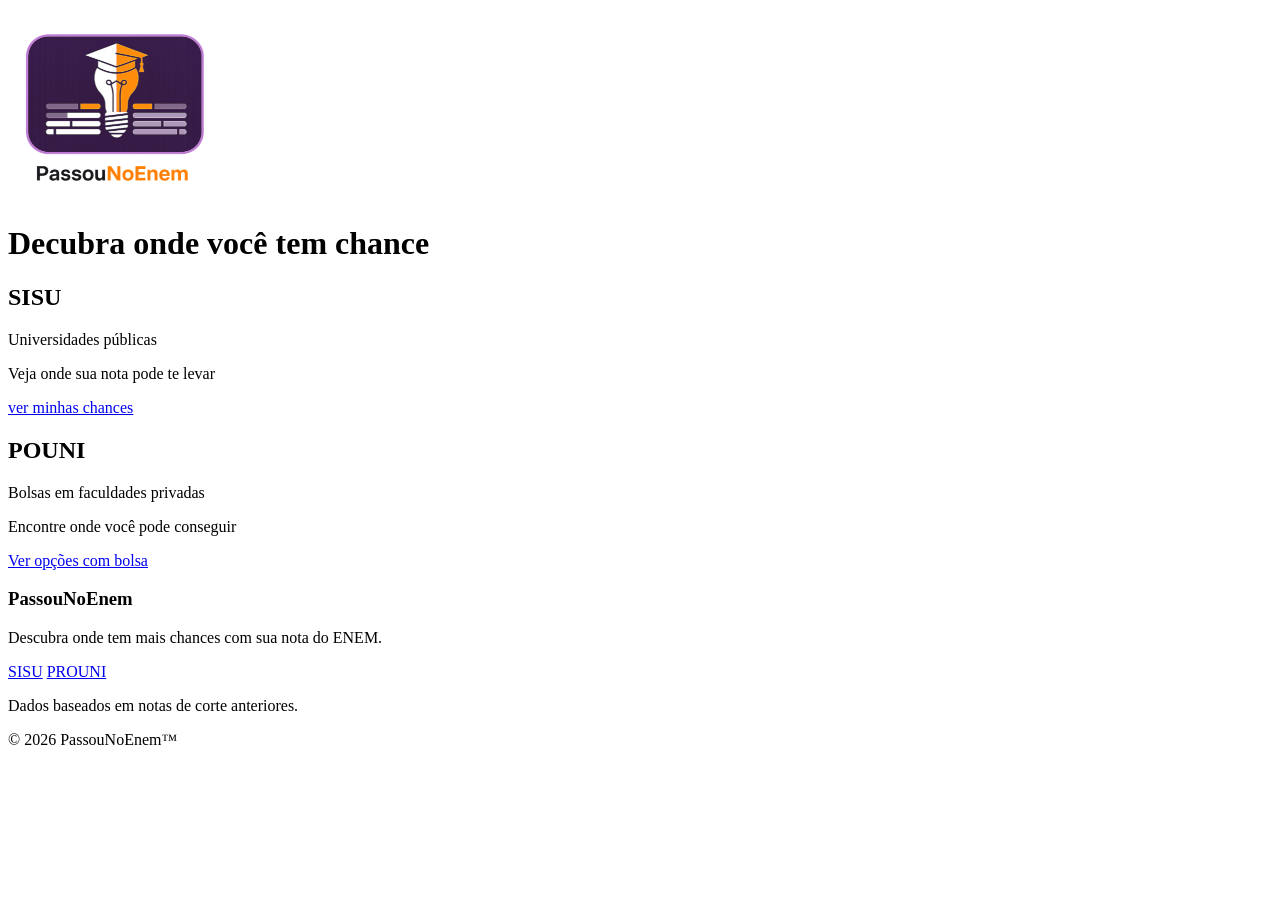
==== index.html @ 323eb351 "arquivos adiconados" ====
<!DOCTYPE html>
<html lang="pt-br">
<head>
  <meta charset="UTF-8">
  <meta name="viewport" content="width=device-width, initial-scale=1.0">
  <title>Passou No Enem</title>
  <link rel="shortcut icon" href="images/favicon/passou_no_enem_favicon-Red.png" type="image/x-icon">

  <script src="main.js" defer></script>
</head>
<body>
  <header>
   <a href="index.html">
    <img src="images/passou_no_enem_logo_principalofc-Red.png" alt="logo">
   </a> 
  </header>

  <main>
    <h1>Decubra onde você tem chance</h1>
    
    <div id="entrarSisu">
      <h2>SISU</h2>
    <p>Universidades públicas</p>
    <p>Veja onde sua nota pode te levar</p>
    <a href="pages/sisu.html">ver minhas chances</a>
    </div>

    <div id="entrarProuni">
      <h2>POUNI</h2>
      <p>Bolsas em faculdades privadas</p>
      <p>Encontre onde você pode conseguir</p>
      <a href="pages/prouni.html">Ver opções com bolsa</a>
    </div>
  </main>

  <footer class="rodape">
    <section class="marca-rodape">
      <h3>PassouNoEnem</h3>
      <p>Descubra onde tem mais chances com sua nota do ENEM.</p>
    </section>

    <section class="menu-rodape">
      <a href="pages/sisu.html">SISU</a>
      <a href="pages/prouni.html">PROUNI</a>
    </section>

    <section class="rodape-info">
      <p>Dados baseados em notas de corte anteriores.</p>
      <p>&copy; 2026 PassouNoEnem&trade;</p>
    </section>
  </footer>
</body>
</html>
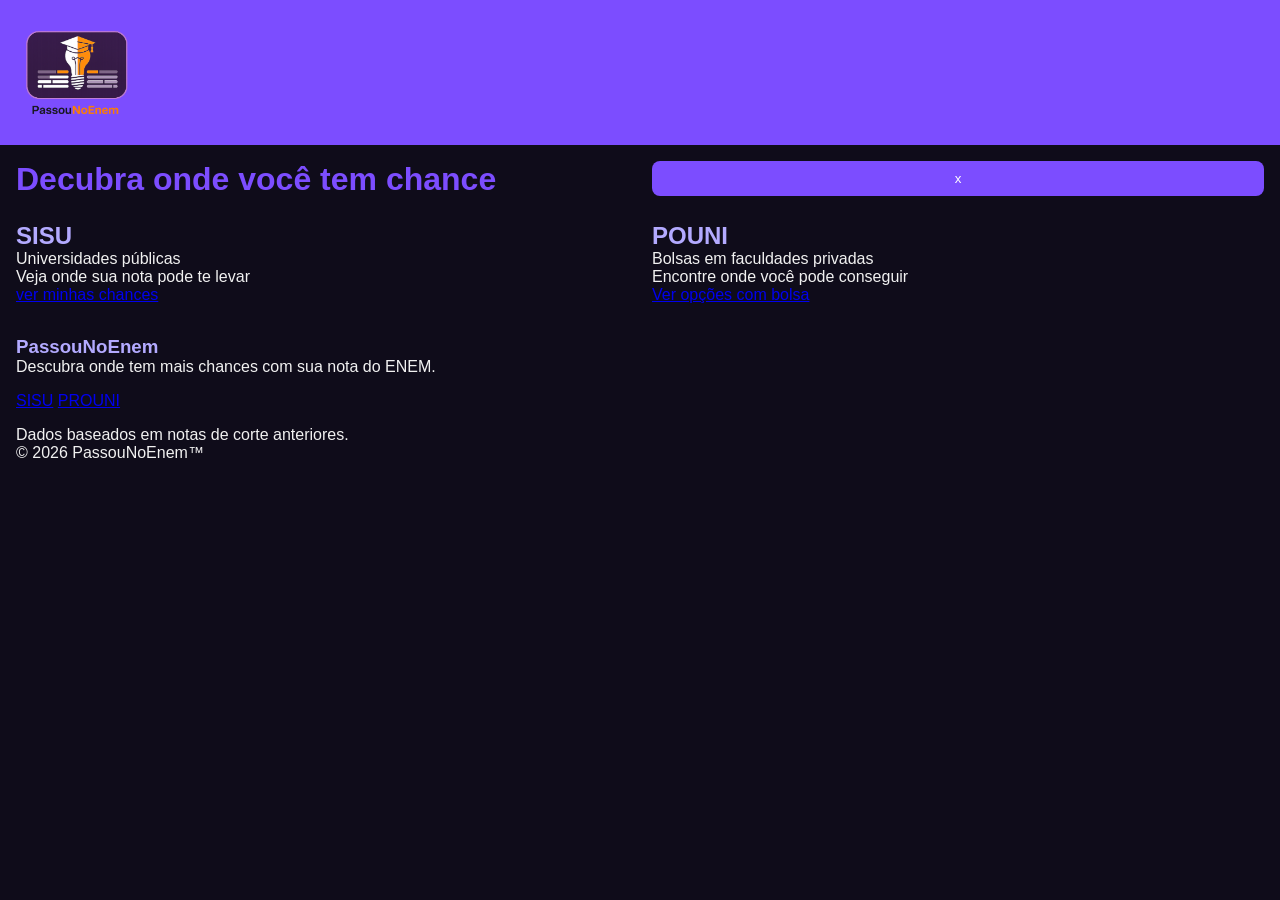
==== commit 5967f864: "modo escuro e claro layout flex e grid" ====
--- a/index.html
+++ b/index.html
@@ -5,6 +5,8 @@
   <meta name="viewport" content="width=device-width, initial-scale=1.0">
   <title>Passou No Enem</title>
   <link rel="shortcut icon" href="images/favicon/passou_no_enem_favicon-Red.png" type="image/x-icon">
+
+  <link rel="stylesheet" href="css/styles.css">
 
   <script src="main.js" defer></script>
 </head>
@@ -17,6 +19,8 @@
 
   <main>
     <h1>Decubra onde você tem chance</h1>
+
+    <button id="toggleTema">x</button>
     
     <div id="entrarSisu">
       <h2>SISU</h2>
--- a/css/styles.css
+++ b/css/styles.css
@@ -0,0 +1,229 @@
+* {
+  margin: 0;
+  padding: 0;
+  box-sizing: border-box;
+}
+
+:root {
+  --fundo: #0f0c1a;
+  --card: #1a1530;
+  --destaque: #7c4dff;
+  --texto: #f1f1f1;
+  --secundario: #b3aaff;
+}
+
+.claro {
+  --fundo: #fff8f2;
+  --card: #ffffff;
+  --destaque: #a66a3f;
+  --texto: #2b2b2b;
+  --secundario: #ff8c42;
+}
+
+body {
+  background-color: var(--fundo);
+  color: var(--texto);
+  font-family: 'Arial', Helvetica, sans-serif;
+}
+
+header {
+  background-color: var(--destaque);
+  padding: 20px;
+  text-align: center;
+}
+
+h1 {
+  color: var(--destaque);
+}
+
+h2, h3 {
+  color: var(--secundario);
+}
+
+main {
+  display: grid;
+  gap: 24px;
+  padding: 16px;
+}
+
+header {
+  display: flex;
+  justify-content: space-between;
+  align-items: center;
+  padding: 16px;
+}
+header img {
+  width: 120px;
+}
+
+nav {
+  display: flex;
+  gap: 16px;
+}
+
+#containerNota {
+  display: flex;
+  flex-direction: column;
+  gap: 16px;
+}
+
+.bloco {
+  display: flex;
+  flex-direction: column;
+  gap: 10px;
+
+  background-color: var(--card);
+  padding: 16px;
+  border-radius: 12px;
+}
+
+form {
+  display: flex;
+  flex-direction: column;
+  gap: 16px;
+}
+
+input, button {
+  padding: 10px;
+  border-radius: 8px;
+  border: 1px solid #ccc;
+}
+
+button, input[type="submit"] {
+  background-color: var(--destaque);
+  color: white;
+  border: none;
+  cursor: pointer;
+}
+
+#overlay {
+  position: fixed;
+  top: 0;
+  left: 0;
+  width: 100%;
+  height: 100%;
+  background: rgba(0, 0, 0, 0.5);
+}
+
+.modal {
+  position: fixed;
+  top: 50%;
+  left: 50%;
+  transform: translate(-50%, -50%);
+
+  width: 90%;
+  max-width: 600px;
+
+  background-color: var(--card);
+  padding: 16px;
+  border-radius: 12px;
+}
+
+.modal-header {
+  display: flex;
+  justify-content: space-between;
+  align-items: center;
+}
+
+.modal-in {
+  display: flex;
+  justify-content: space-between;
+}
+
+.cards-grid {
+  display: grid;
+  grid-template-columns: 1fr;
+  gap: 12px;
+}
+
+.cardFacul {
+  display: flex;
+  background-color: var(--card);
+  gap: 10px;
+
+  border-radius: 10px;
+  padding: 14px;
+  box-shadow: 0 4px 20px rgba(0, 0, 0, 0.2);
+}
+
+.cardTopo {
+  display: flex;
+  justify-content: space-between;
+  align-items: center;
+}
+
+.cardTopo h3 {
+  font-size: 1rem;
+}
+
+.nota-corte {
+  font-size: 0.9rem;
+  opacity: 0.7;
+}
+
+.cardMeio {
+  display: flex;
+  justify-content: space-between;
+  align-items: center;
+}
+
+.diferenca {
+  font-weight: bold;
+  color: var(--destaque);
+}
+
+.status {
+  font-size: 0.85rem;
+  padding: 4px 8px;
+  border-radius: 6px;
+}
+
+.status.sucesso {
+  background: rgba(0, 255, 100, 0.15);
+  color: #00c853;
+}
+
+.status.medio {
+  background: rgba(255, 193, 7, 0.15);
+  color: #ffb300;
+}
+
+.status.perigo {
+  background: rgba(255, 0, 0, 0.15);
+  color: #ff5252;
+}
+
+
+.rodape {
+  display: grid;
+  gap: 16px;
+  padding: 16px;
+  text-align: center;
+}
+
+.hidden {
+  display: none;
+}
+
+@media (min-width: 600px) {
+  .cards-grid {
+    grid-template-columns: repeat(2, 1fr);
+  }
+}
+
+@media (min-width: 768px) {
+  main {
+    grid-template-columns: repeat(2, 1fr);
+    align-items: start;
+  }
+
+  .rodape {
+  text-align: left;
+ }
+}
+
+@media (min-width: 900px) {
+  .cards-grid {
+    grid-template-columns: repeat(3, 1fr);
+  }
+}
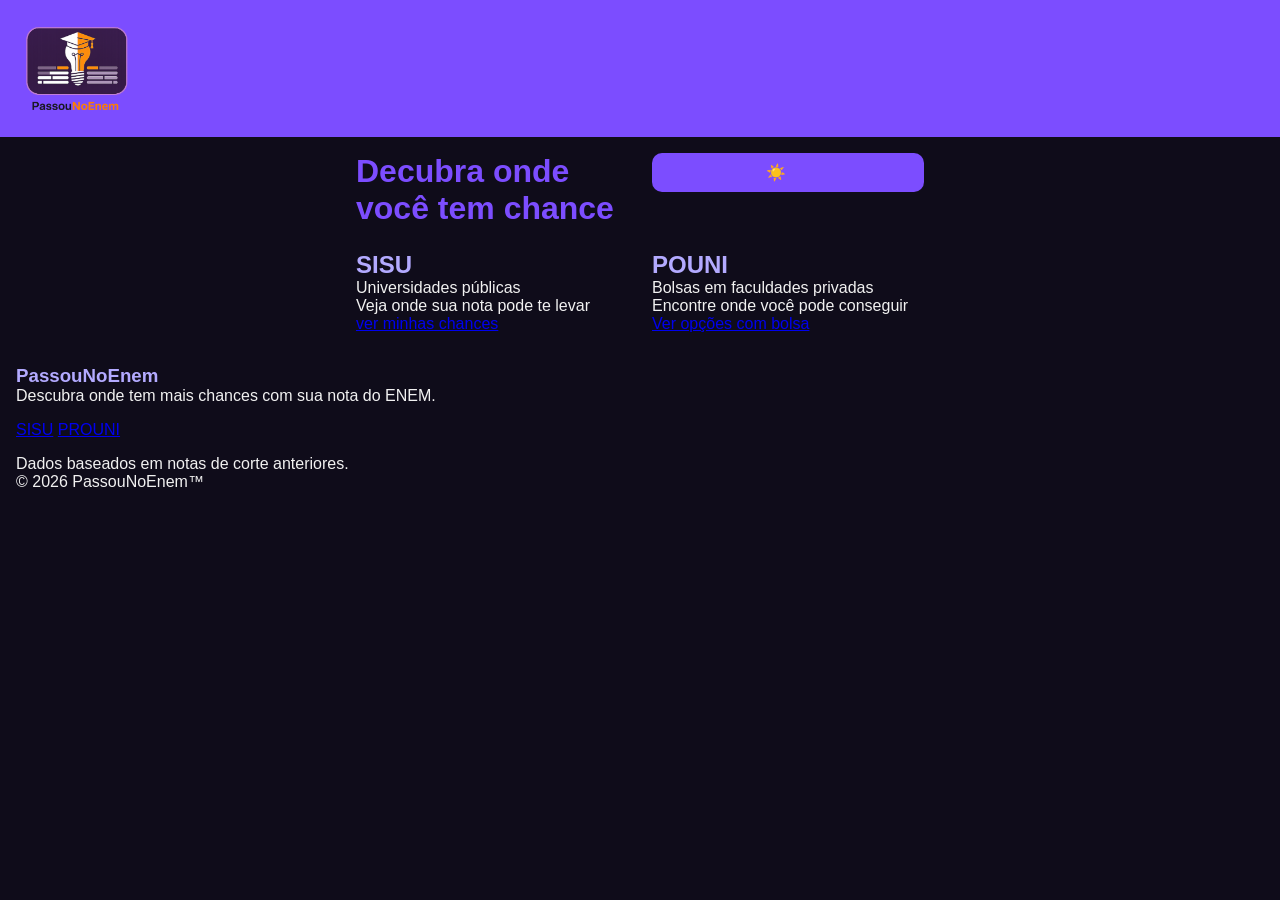
==== commit 0c76ffab: "Icones index.html" ====
--- a/index.html
+++ b/index.html
@@ -20,7 +20,10 @@
   <main>
     <h1>Decubra onde você tem chance</h1>
 
-    <button id="toggleTema">x</button>
+    <button id="toggleTema">
+      <span class="icon sun">☀️</span>
+      <span class="icon moon">🌙</span>
+    </button>
     
     <div id="entrarSisu">
       <h2>SISU</h2>
@@ -54,4 +57,4 @@
     </section>
   </footer>
 </body>
-</html>+</html>
--- a/css/styles.css
+++ b/css/styles.css
@@ -20,6 +20,33 @@
   --secundario: #ff8c42;
 }
 
+.theme-btn {
+  width: 100%;
+  padding: 12px;
+  border-radius: 25px;
+  border: none;
+  cursor: pointer;
+  background: linear-gradient(135deg, var(--destaque), var(--secundario));
+  display: flex;
+  justify-content: center;
+  align-items: center;
+  position: relative;
+  font-size: 18px;
+}
+
+/* Ícones */
+.theme-btn .sun,
+.theme-btn .moon {
+  position: absolute;
+  transition: 0.3s;
+}
+
+.sun { opacity: 1; }
+.moon { opacity: 0; }
+
+.claro .sun { opacity: 0; }
+.claro .moon { opacity: 1; }
+
 body {
   background-color: var(--fundo);
   color: var(--texto);
@@ -44,14 +71,17 @@
   display: grid;
   gap: 24px;
   padding: 16px;
+  max-width: 600px;
+  margin: 0 auto;
 }
 
 header {
   display: flex;
   justify-content: space-between;
   align-items: center;
-  padding: 16px;
-}
+  padding: 12px 16px;
+}
+
 header img {
   width: 120px;
 }
@@ -61,6 +91,25 @@
   gap: 16px;
 }
 
+nav a {
+  padding: 10px 16px;
+  border-radius: 20px;
+  text-decoration: none;
+  font-weight: 600;
+  color: white;
+  background: linear-gradient(135deg, var(--destaque), var(--secundario));
+  border: none;
+  font-size: 0.9rem;
+  box-shadow: 0 6px 16px rgba(0, 0, 0, 0.25);
+  transition: 0.25s;
+}
+
+nav a:active {
+  background-color: var(--secundario);
+  color: white;
+  transform: scale(0.95);
+}
+
 #containerNota {
   display: flex;
   flex-direction: column;
@@ -83,10 +132,33 @@
   gap: 16px;
 }
 
-input, button {
+.form-grid {
+  display: grid;
+  gap: 16px;
+}
+
+.bloco {
+  display: grid;
+  gap: 10px;
+  padding: 16px;
+  border-radius: 12px;
+  background: var(--card);
+}
+
+input, select, button {
   padding: 10px;
   border-radius: 8px;
   border: 1px solid #ccc;
+  font-size: 1rem;
+}
+
+input:focus, select:focus {
+  outline: none;
+  border: 2px solid var(--destaque);
+}
+
+button:active {
+  transform: scale(0.97);
 }
 
 button, input[type="submit"] {
@@ -94,7 +166,20 @@
   color: white;
   border: none;
   cursor: pointer;
-}
+  font-weight: 600;
+  border-radius: 10px;
+}
+
+button:active, input[type="submit"]:active {
+  transform: scale(0.97);
+}
+
+#containerElegivel div {
+  display: grid;
+  grid-template-columns: 1fr;
+  gap: 8px;
+}
+
 
 #overlay {
   position: fixed;
@@ -193,6 +278,18 @@
   color: #ff5252;
 }
 
+.barra {
+  height: 6px;
+  border-radius: 10px;
+  background-color: var(--destaque);
+  margin-top: 8px;
+}
+
+#containerElegivel input,
+#containerElegivel button {
+  width: 100%;
+  box-sizing: border-box;
+}
 
 .rodape {
   display: grid;
@@ -203,11 +300,34 @@
 
 .hidden {
   display: none;
+}
+
+@media (hover: hover) {
+  nav a:hover {  
+    transform: translateY(-2px) scale(1.03);
+    box-shadow: 0 10px 25px rgba(124, 77, 255, 0.4);
+  }
+
+  button:hover, input[type="submit"]:hover {
+    background-color: var(--secundario);
+  }
 }
 
 @media (min-width: 600px) {
   .cards-grid {
     grid-template-columns: repeat(2, 1fr);
+  }
+
+  #containerElegivel div {
+    grid-template-columns: 2fr 1fr;
+  }
+
+  #containerElegivel input {
+    grid-column: 1 / 2;
+  }
+
+  #containerElegivel button {
+    grid-column: 2;
   }
 }
 
@@ -217,6 +337,14 @@
     align-items: start;
   }
 
+  .form-grid {
+    grid-template-columns: repeat(2, 1fr);
+  }
+
+  .bloco:last-child {
+    grid-column: span 2;
+  }
+
   .rodape {
   text-align: left;
  }
@@ -226,4 +354,4 @@
   .cards-grid {
     grid-template-columns: repeat(3, 1fr);
   }
-}+}
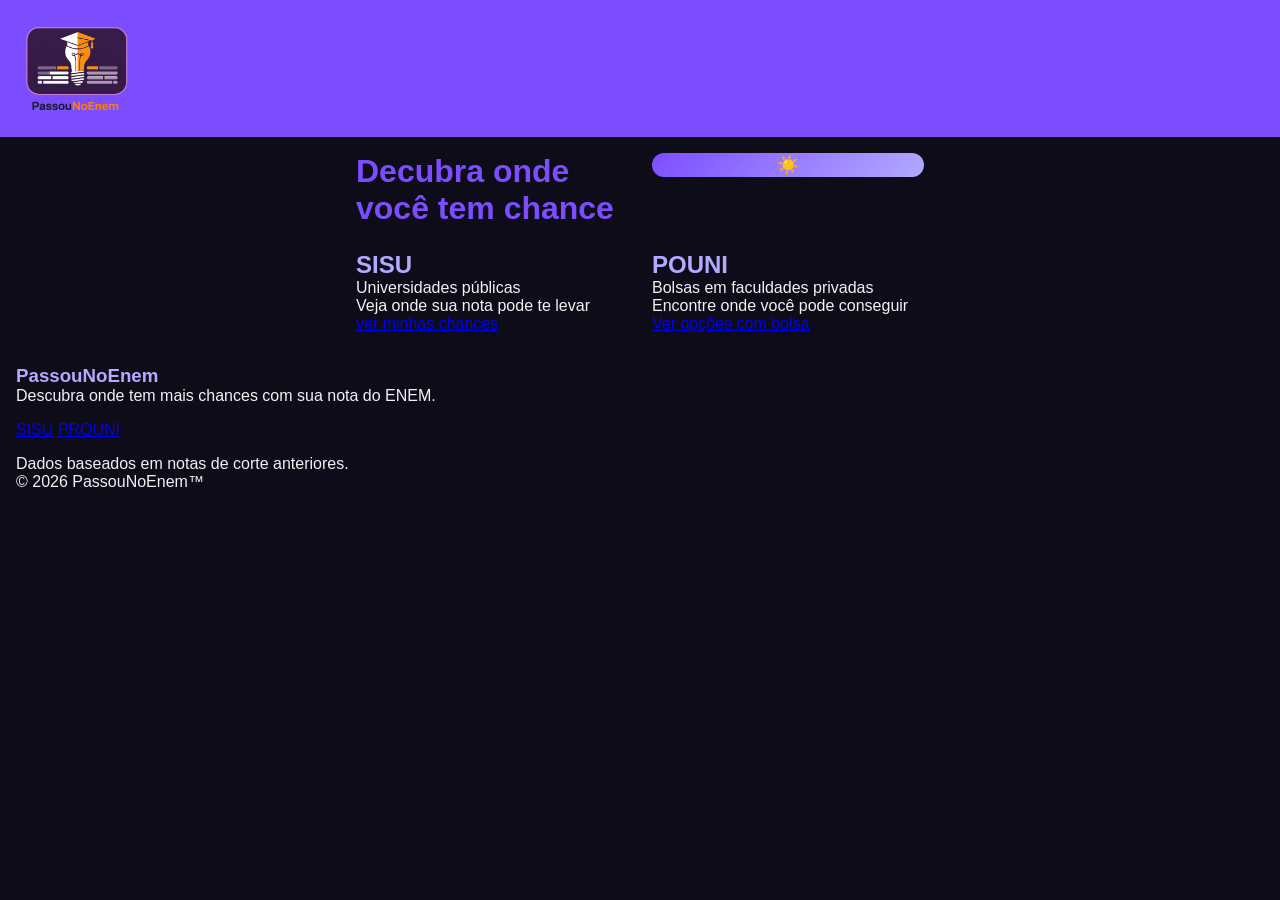
==== commit 1f395068: "Classe tema index.html" ====
--- a/index.html
+++ b/index.html
@@ -20,7 +20,7 @@
   <main>
     <h1>Decubra onde você tem chance</h1>
 
-    <button id="toggleTema">
+    <button id="toggleTema" class="theme-btn">
       <span class="icon sun">☀️</span>
       <span class="icon moon">🌙</span>
     </button>
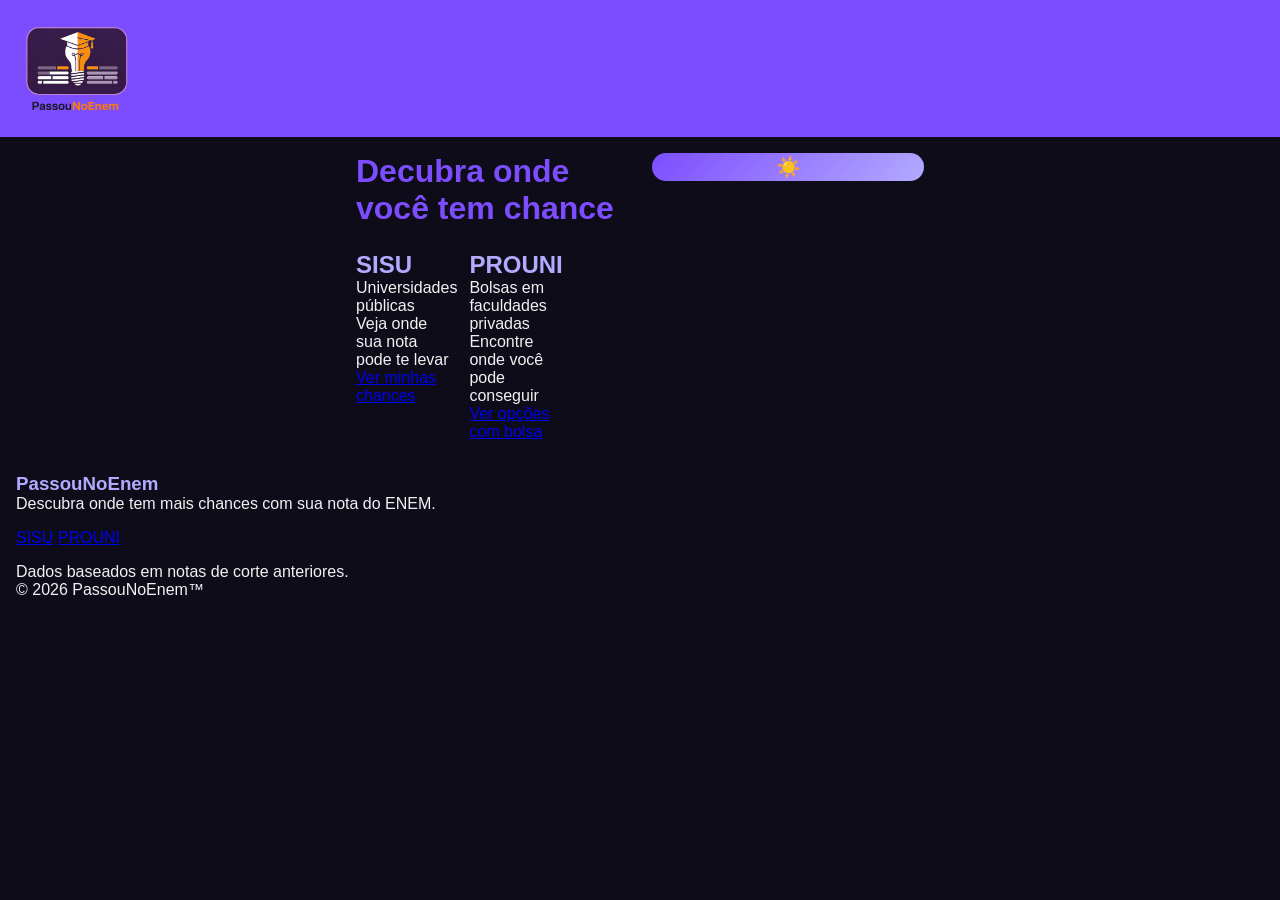
==== commit 16b4b704: "Cards  index.html" ====
--- a/index.html
+++ b/index.html
@@ -25,18 +25,20 @@
       <span class="icon moon">🌙</span>
     </button>
     
-    <div id="entrarSisu">
-      <h2>SISU</h2>
+    <div class="cards-grid">      
+  <div class="cardHome">
+    <h2>SISU</h2>
     <p>Universidades públicas</p>
     <p>Veja onde sua nota pode te levar</p>
-    <a href="pages/sisu.html">ver minhas chances</a>
-    </div>
+    <a href="pages/sisu.html">Ver minhas chances</a>
+  </div>
 
-    <div id="entrarProuni">
-      <h2>POUNI</h2>
-      <p>Bolsas em faculdades privadas</p>
-      <p>Encontre onde você pode conseguir</p>
-      <a href="pages/prouni.html">Ver opções com bolsa</a>
+  <div class="cardHome">
+    <h2>PROUNI</h2>
+    <p>Bolsas em faculdades privadas</p>
+    <p>Encontre onde você pode conseguir</p>
+    <a href="pages/prouni.html">Ver opções com bolsa</a>
+  </div>
     </div>
   </main>
 
--- a/css/styles.css
+++ b/css/styles.css
@@ -22,8 +22,8 @@
 
 .theme-btn {
   width: 100%;
-  padding: 12px;
-  border-radius: 25px;
+  padding: 14px;
+  border-radius: 30px;
   border: none;
   cursor: pointer;
   background: linear-gradient(135deg, var(--destaque), var(--secundario));
@@ -31,21 +31,35 @@
   justify-content: center;
   align-items: center;
   position: relative;
-  font-size: 18px;
+  font-size: 20px;
+  overflow: hidden;
 }
 
 /* Ícones */
-.theme-btn .sun,
-.theme-btn .moon {
+.theme-btn span {
   position: absolute;
   transition: 0.3s;
 }
 
-.sun { opacity: 1; }
-.moon { opacity: 0; }
-
-.claro .sun { opacity: 0; }
-.claro .moon { opacity: 1; }
+.sun {
+  opacity: 1;
+  transform: scale(1);
+}
+
+.moon {
+  opacity: 0;
+  transform: scale(0.5);
+}
+
+.claro .sun {
+  opacity: 0;
+  transform: scale(0.5);
+}
+
+.claro .moon {
+  opacity: 1;
+  transform: scale(1);
+  }
 
 body {
   background-color: var(--fundo);
